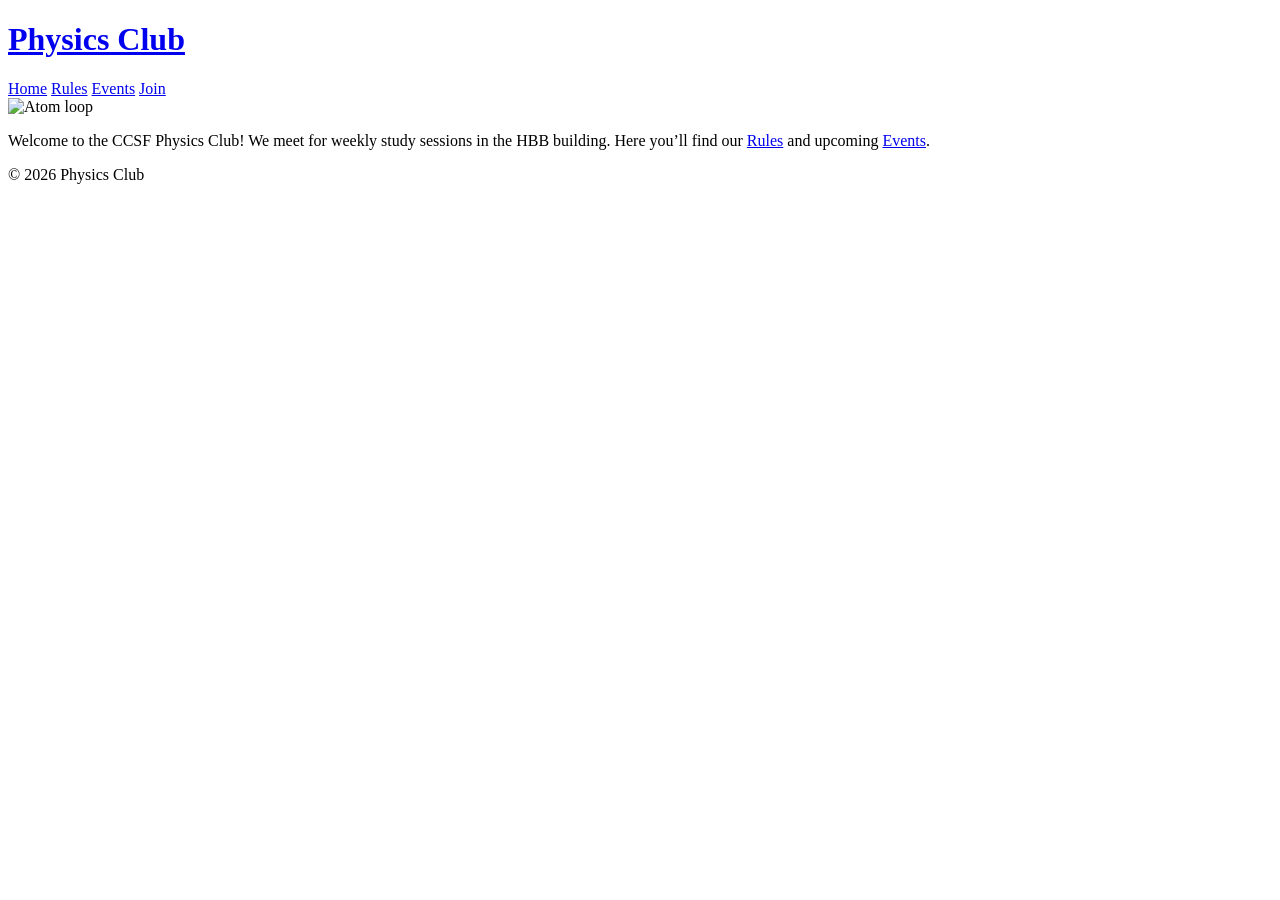
==== public/index.html @ 5aa3b198 "Add atom loop gif to homepage" ====
<!doctype html><html lang=en><head><meta name=generator content="Hugo 0.164.0"><meta charset=UTF-8><meta name=viewport content="width=device-width,initial-scale=1"><title>Physics Club</title><link rel=preconnect href=https://fonts.googleapis.com><link rel=preconnect href=https://fonts.gstatic.com crossorigin><link href="https://fonts.googleapis.com/css2?family=Space+Mono:wght@400;700&display=swap" rel=stylesheet><link rel=stylesheet href=/css/style.css></head><body><header><h1><a href=/>Physics Club</a></h1><nav class=nav-grid><a href=/>Home</a>
<a href=/rules/>Rules</a>
<a href=/events/>Events</a>
<a href=/join/>Join</a></nav></header><main><div class=home-gif><img src=/images/atom-loop.gif alt="Atom loop"></div><p>Welcome to the CCSF Physics Club! We meet for weekly study sessions in the HBB building. Here you&rsquo;ll find our <a href=/rules/>Rules</a> and upcoming <a href=/events/>Events</a>.</p></main><footer><p>&copy; 2026 Physics Club</p></footer></body></html>
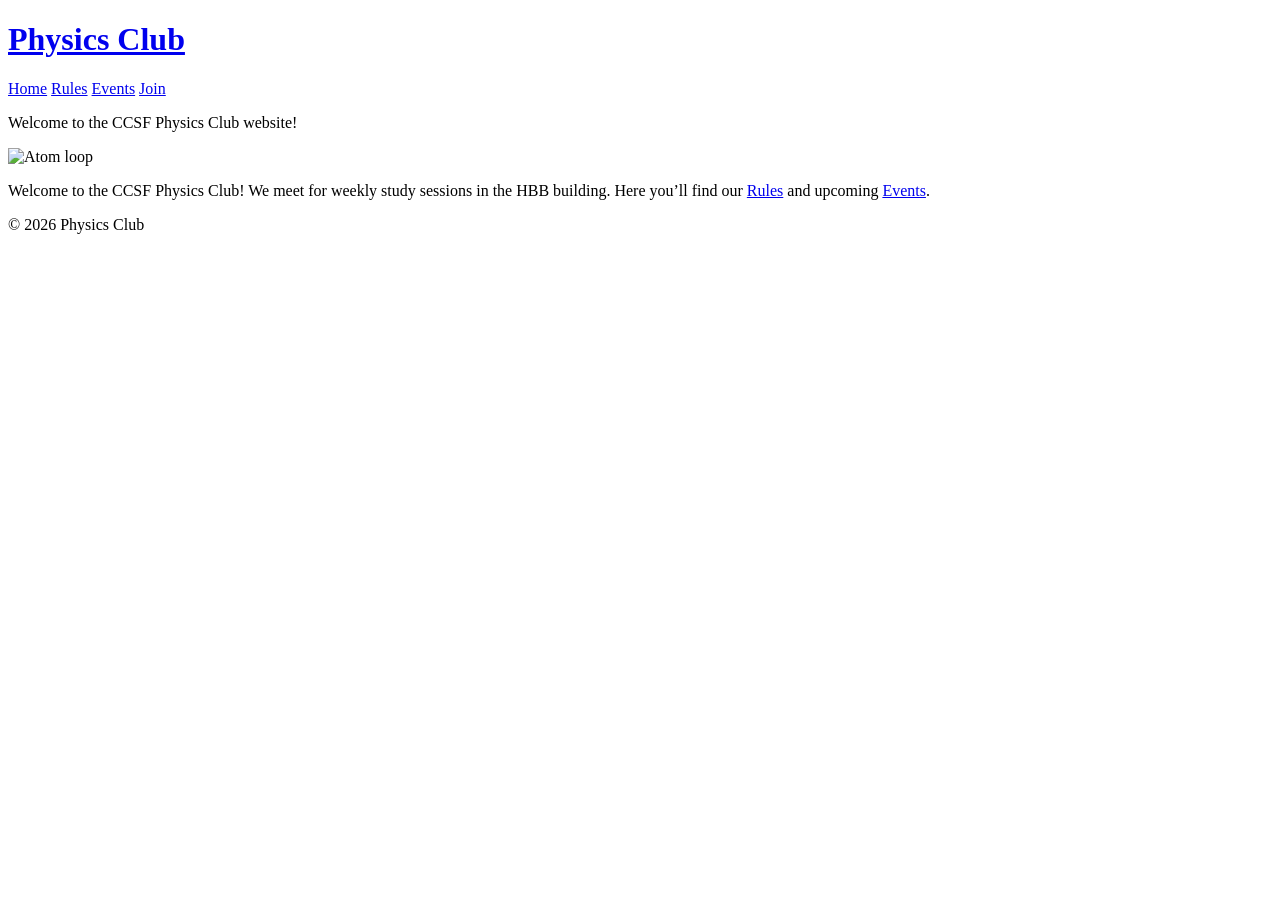
==== commit 2873a895: "Move welcome line above gif" ====
--- a/public/index.html
+++ b/public/index.html
@@ -1,4 +1,4 @@
 <!doctype html><html lang=en><head><meta name=generator content="Hugo 0.164.0"><meta charset=UTF-8><meta name=viewport content="width=device-width,initial-scale=1"><title>Physics Club</title><link rel=preconnect href=https://fonts.googleapis.com><link rel=preconnect href=https://fonts.gstatic.com crossorigin><link href="https://fonts.googleapis.com/css2?family=Space+Mono:wght@400;700&display=swap" rel=stylesheet><link rel=stylesheet href=/css/style.css></head><body><header><h1><a href=/>Physics Club</a></h1><nav class=nav-grid><a href=/>Home</a>
 <a href=/rules/>Rules</a>
 <a href=/events/>Events</a>
-<a href=/join/>Join</a></nav></header><main><div class=home-gif><img src=/images/atom-loop.gif alt="Atom loop"></div><p>Welcome to the CCSF Physics Club! We meet for weekly study sessions in the HBB building. Here you&rsquo;ll find our <a href=/rules/>Rules</a> and upcoming <a href=/events/>Events</a>.</p></main><footer><p>&copy; 2026 Physics Club</p></footer></body></html>+<a href=/join/>Join</a></nav></header><main><p class=welcome-line>Welcome to the CCSF Physics Club website!</p><div class=home-gif><img src=/images/atom-loop.gif alt="Atom loop"></div><p>Welcome to the CCSF Physics Club! We meet for weekly study sessions in the HBB building. Here you&rsquo;ll find our <a href=/rules/>Rules</a> and upcoming <a href=/events/>Events</a>.</p></main><footer><p>&copy; 2026 Physics Club</p></footer></body></html>
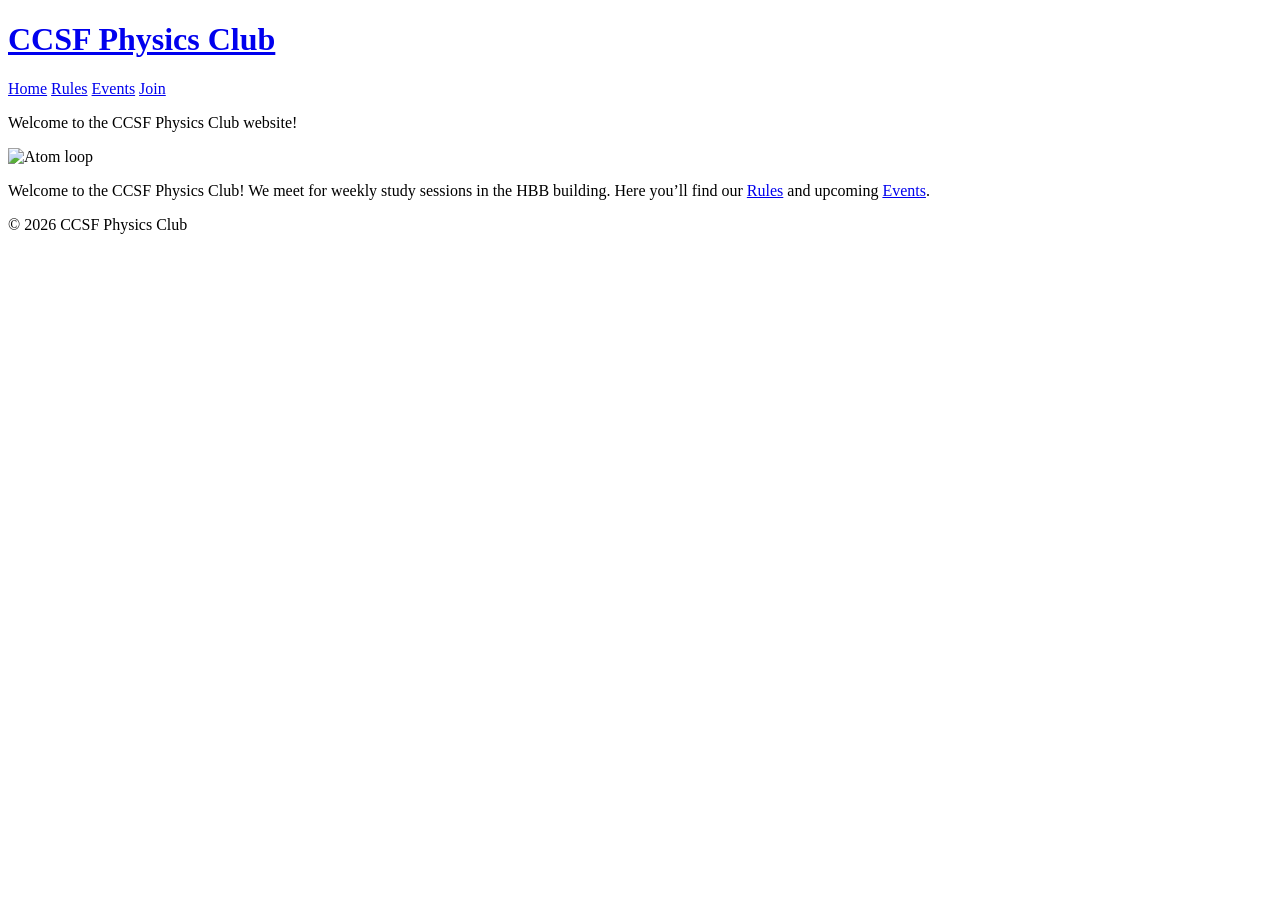
==== commit 7d8172f0: "Update site title to CCSF Physics Club" ====
--- a/public/index.html
+++ b/public/index.html
@@ -1,4 +1,4 @@
-<!doctype html><html lang=en><head><meta name=generator content="Hugo 0.164.0"><meta charset=UTF-8><meta name=viewport content="width=device-width,initial-scale=1"><title>Physics Club</title><link rel=preconnect href=https://fonts.googleapis.com><link rel=preconnect href=https://fonts.gstatic.com crossorigin><link href="https://fonts.googleapis.com/css2?family=Space+Mono:wght@400;700&display=swap" rel=stylesheet><link rel=stylesheet href=/css/style.css></head><body><header><h1><a href=/>Physics Club</a></h1><nav class=nav-grid><a href=/>Home</a>
+<!doctype html><html lang=en><head><meta name=generator content="Hugo 0.164.0"><meta charset=UTF-8><meta name=viewport content="width=device-width,initial-scale=1"><title>CCSF Physics Club</title><link rel=preconnect href=https://fonts.googleapis.com><link rel=preconnect href=https://fonts.gstatic.com crossorigin><link href="https://fonts.googleapis.com/css2?family=Space+Mono:wght@400;700&display=swap" rel=stylesheet><link rel=stylesheet href=/css/style.css></head><body><header><h1><a href=/>CCSF Physics Club</a></h1><nav class=nav-grid><a href=/>Home</a>
 <a href=/rules/>Rules</a>
 <a href=/events/>Events</a>
-<a href=/join/>Join</a></nav></header><main><p class=welcome-line>Welcome to the CCSF Physics Club website!</p><div class=home-gif><img src=/images/atom-loop.gif alt="Atom loop"></div><p>Welcome to the CCSF Physics Club! We meet for weekly study sessions in the HBB building. Here you&rsquo;ll find our <a href=/rules/>Rules</a> and upcoming <a href=/events/>Events</a>.</p></main><footer><p>&copy; 2026 Physics Club</p></footer></body></html>+<a href=/join/>Join</a></nav></header><main><p class=welcome-line>Welcome to the CCSF Physics Club website!</p><div class=home-gif><img src=/images/atom-loop.gif alt="Atom loop"></div><p>Welcome to the CCSF Physics Club! We meet for weekly study sessions in the HBB building. Here you&rsquo;ll find our <a href=/rules/>Rules</a> and upcoming <a href=/events/>Events</a>.</p></main><footer><p>&copy; 2026 CCSF Physics Club</p></footer></body></html>
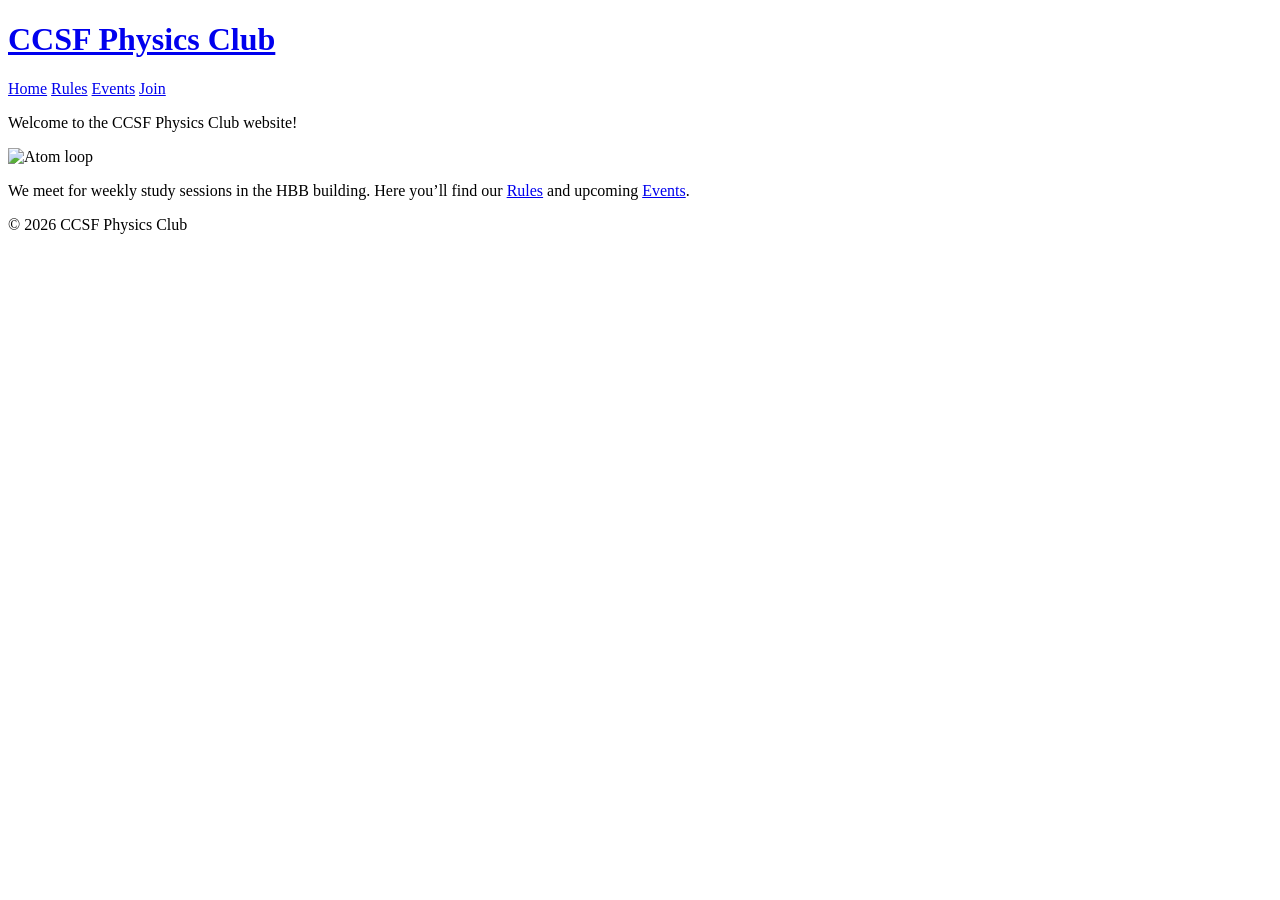
==== commit a0323247: "Add one-click rules acknowledgment page" ====
--- a/public/index.html
+++ b/public/index.html
@@ -1,4 +1,4 @@
 <!doctype html><html lang=en><head><meta name=generator content="Hugo 0.164.0"><meta charset=UTF-8><meta name=viewport content="width=device-width,initial-scale=1"><title>CCSF Physics Club</title><link rel=preconnect href=https://fonts.googleapis.com><link rel=preconnect href=https://fonts.gstatic.com crossorigin><link href="https://fonts.googleapis.com/css2?family=Space+Mono:wght@400;700&display=swap" rel=stylesheet><link rel=stylesheet href=/css/style.css></head><body><header><h1><a href=/>CCSF Physics Club</a></h1><nav class=nav-grid><a href=/>Home</a>
 <a href=/rules/>Rules</a>
 <a href=/events/>Events</a>
-<a href=/join/>Join</a></nav></header><main><p class=welcome-line>Welcome to the CCSF Physics Club website!</p><div class=home-gif><img src=/images/atom-loop.gif alt="Atom loop"></div><p>Welcome to the CCSF Physics Club! We meet for weekly study sessions in the HBB building. Here you&rsquo;ll find our <a href=/rules/>Rules</a> and upcoming <a href=/events/>Events</a>.</p></main><footer><p>&copy; 2026 CCSF Physics Club</p></footer></body></html>+<a href=/join/>Join</a></nav></header><main><p class=welcome-line>Welcome to the CCSF Physics Club website!</p><div class=home-gif><img src=/images/atom-loop.gif alt="Atom loop"></div><p>We meet for weekly study sessions in the HBB building. Here you&rsquo;ll find our <a href=/rules/>Rules</a> and upcoming <a href=/events/>Events</a>.</p></main><footer><p>&copy; 2026 CCSF Physics Club</p></footer></body></html>
